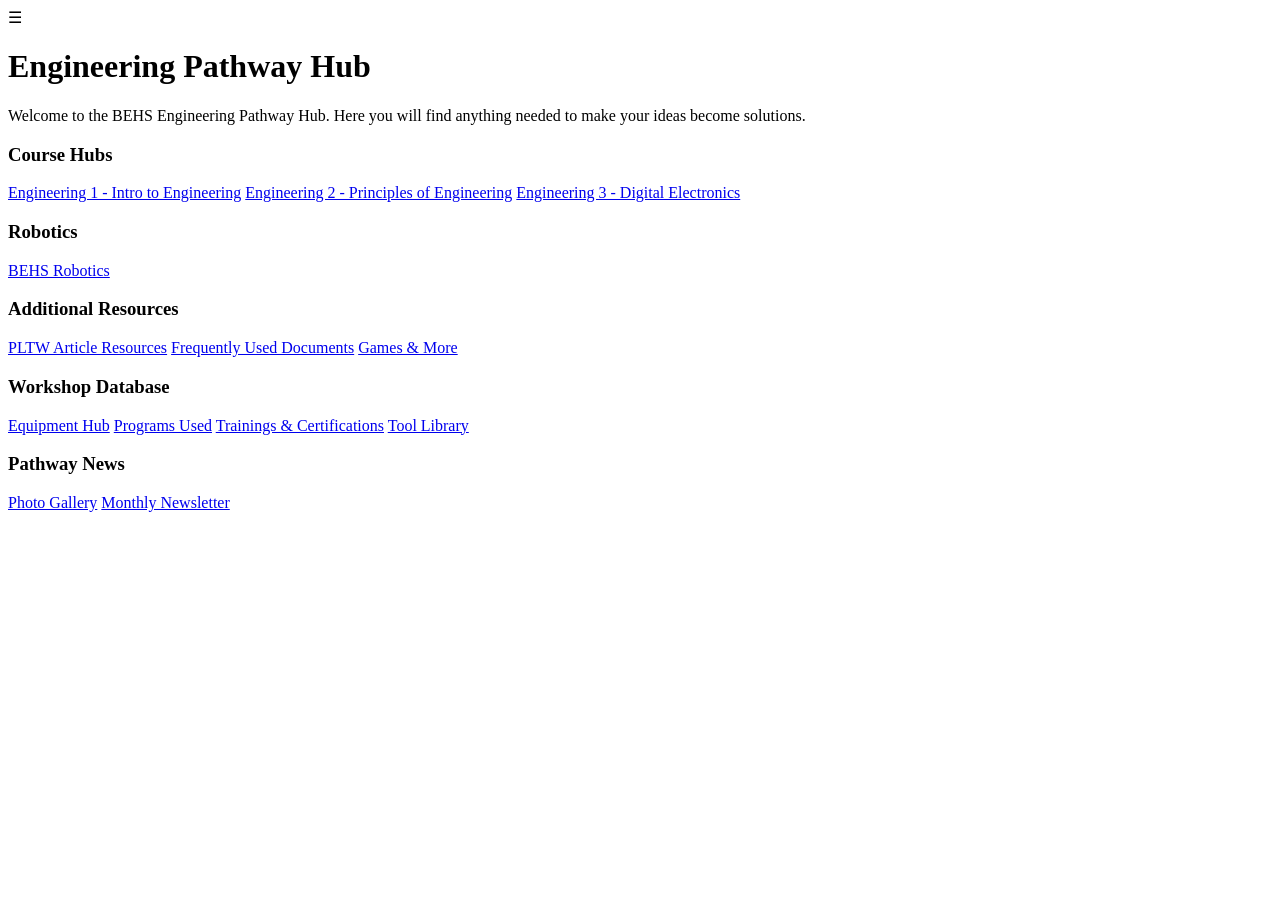
==== index.html @ d0c77edf "Initial commit" ====
<!DOCTYPE html>
<html>
<head>
  <title>Engineering Hub</title>
  <!-- Fonts -->
<link rel="preconnect" href="https://fonts.googleapis.com">
<link rel="preconnect" href="https://fonts.gstatic.com" crossorigin>
<link href="https://fonts.googleapis.com/css2?family=Inter:wght@400;500;600;700&family=Space+Grotesk:wght@400;500;600;700&display=swap" rel="stylesheet">
  <meta name="viewport" content="width=device-width, initial-scale=1.0">
<link rel="stylesheet" href="/BEHS-Engineering-Hub/css/style.css">
</head>

<body>

<div class="menu-toggle" id="menu-toggle">☰</div>

<!-- SIDEBAR LOADED HERE -->
<div id="sidebar-container"></div>

<!-- MAIN CONTENT -->
<div class="main">
  <h1>Engineering Pathway Hub</h1>
  <div class="subtitle">Welcome to the BEHS Engineering Pathway Hub. Here you will find anything needed to make your ideas become solutions.</div>

  <div class="grid">

    <div class="card">
      <h3>Course Hubs</h3>
      <a href="courses/ied.html">Engineering 1 - Intro to Engineering</a>
      <a href="courses/poe.html">Engineering 2 - Principles of Engineering</a>
      <a href="courses/de.html">Engineering 3 - Digital Electronics</a>
    </div>

    <div class="card">
      <h3>Robotics</h3>
      <a href="robotics/robotics.html">BEHS Robotics</a>
    </div>

    <div class="card">
      <h3>Additional Resources</h3>
      <a href="resources/pltwarticleresources.html">PLTW Article Resources</a>
      <a href="resources/freqdocuments.html">Frequently Used Documents</a>
      <a href="resources/gamesandmore.html">Games & More</a>
    </div>

    <div class="card">
      <h3>Workshop Database</h3>
      <a href="workshop/equiphub.html">Equipment Hub</a>
      <a href="resources/programsused.html">Programs Used</a>
      <a href="resources/trainingsandcerts.html">Trainings & Certifications</a>
      <a href="workshop/toollibrary.html">Tool Library</a>
    </div>
    
    <div class="card">
      <h3>Pathway News</h3>
      <a href="news/gallery.html">Photo Gallery</a>
      <a href="news/newsletter.html">Monthly Newsletter</a>
    </div>

  </div>
</div>

<script src="/BEHS-Engineering-Hub/js/script.js"></script>

</body>
</html>
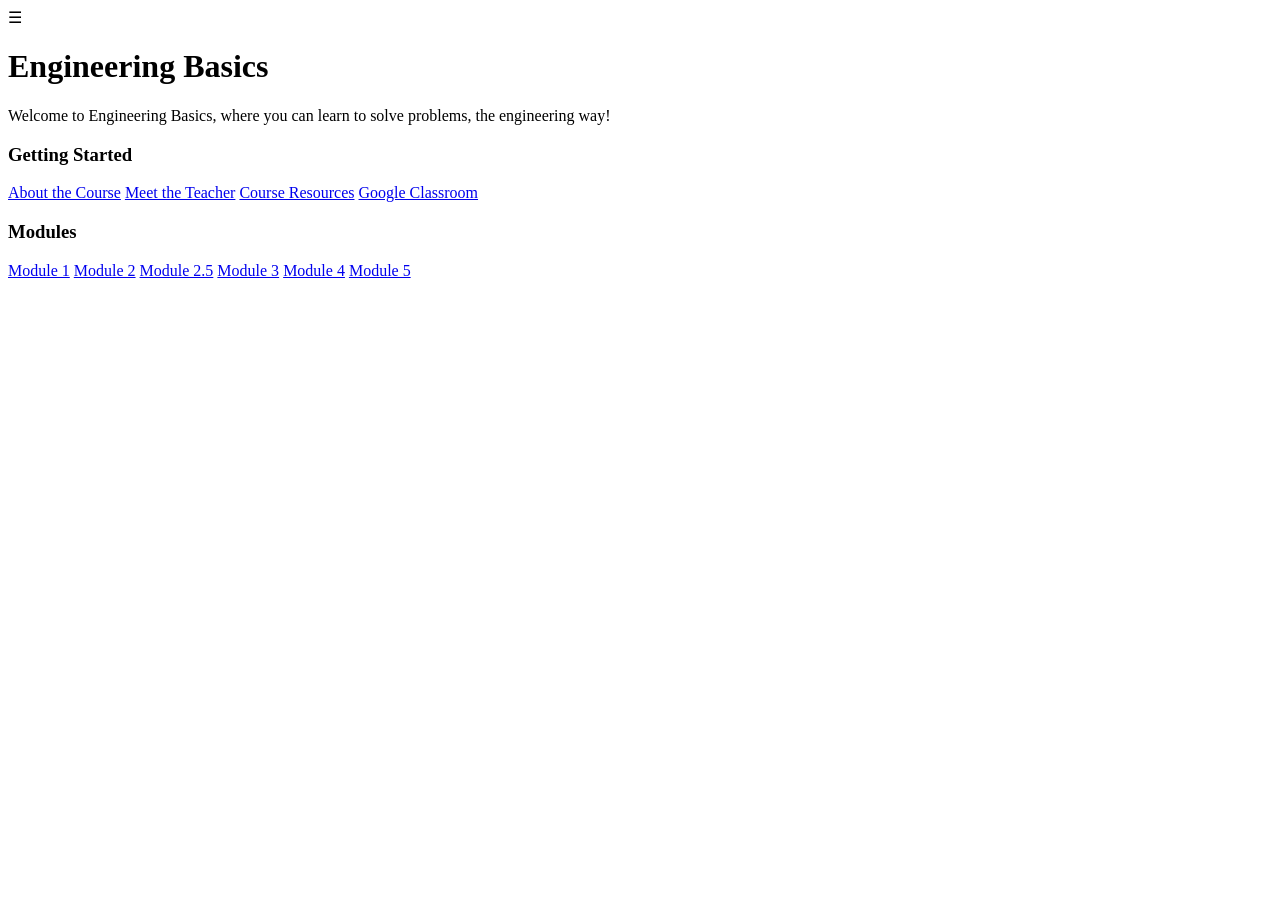
==== commit b747d0ea: "Update index.html" ====
--- a/index.html
+++ b/index.html
@@ -19,42 +19,27 @@
 
 <!-- MAIN CONTENT -->
 <div class="main">
-  <h1>Engineering Pathway Hub</h1>
-  <div class="subtitle">Welcome to the BEHS Engineering Pathway Hub. Here you will find anything needed to make your ideas become solutions.</div>
+  <h1>Engineering Basics</h1>
+  <div class="subtitle">Welcome to Engineering Basics, where you can learn to solve problems, the engineering way!</div>
 
   <div class="grid">
 
     <div class="card">
-      <h3>Course Hubs</h3>
-      <a href="courses/ied.html">Engineering 1 - Intro to Engineering</a>
-      <a href="courses/poe.html">Engineering 2 - Principles of Engineering</a>
-      <a href="courses/de.html">Engineering 3 - Digital Electronics</a>
+      <h3>Getting Started</h3>
+      <a href="gettingstarted/aboutcourse.html">About the Course</a>
+      <a href="gettingstarted/teacher.html">Meet the Teacher</a>
+      <a href="gettingstarted/courseresources.html">Course Resources</a>
+      <a href="insert_later">Google Classroom</a>
     </div>
 
     <div class="card">
-      <h3>Robotics</h3>
-      <a href="robotics/robotics.html">BEHS Robotics</a>
-    </div>
-
-    <div class="card">
-      <h3>Additional Resources</h3>
-      <a href="resources/pltwarticleresources.html">PLTW Article Resources</a>
-      <a href="resources/freqdocuments.html">Frequently Used Documents</a>
-      <a href="resources/gamesandmore.html">Games & More</a>
-    </div>
-
-    <div class="card">
-      <h3>Workshop Database</h3>
-      <a href="workshop/equiphub.html">Equipment Hub</a>
-      <a href="resources/programsused.html">Programs Used</a>
-      <a href="resources/trainingsandcerts.html">Trainings & Certifications</a>
-      <a href="workshop/toollibrary.html">Tool Library</a>
-    </div>
-    
-    <div class="card">
-      <h3>Pathway News</h3>
-      <a href="news/gallery.html">Photo Gallery</a>
-      <a href="news/newsletter.html">Monthly Newsletter</a>
+      <h3>Modules</h3>
+      <a href="modules/module1.html">Module 1</a>
+      <a href="modules/module2.html">Module 2</a>
+      <a href="modules/module2_5.html">Module 2.5</a>
+      <a href="modules/module3.html">Module 3</a>
+      <a href="modules/module4.html">Module 4</a>
+      <a href="modules/module5.html">Module 5</a>
     </div>
 
   </div>
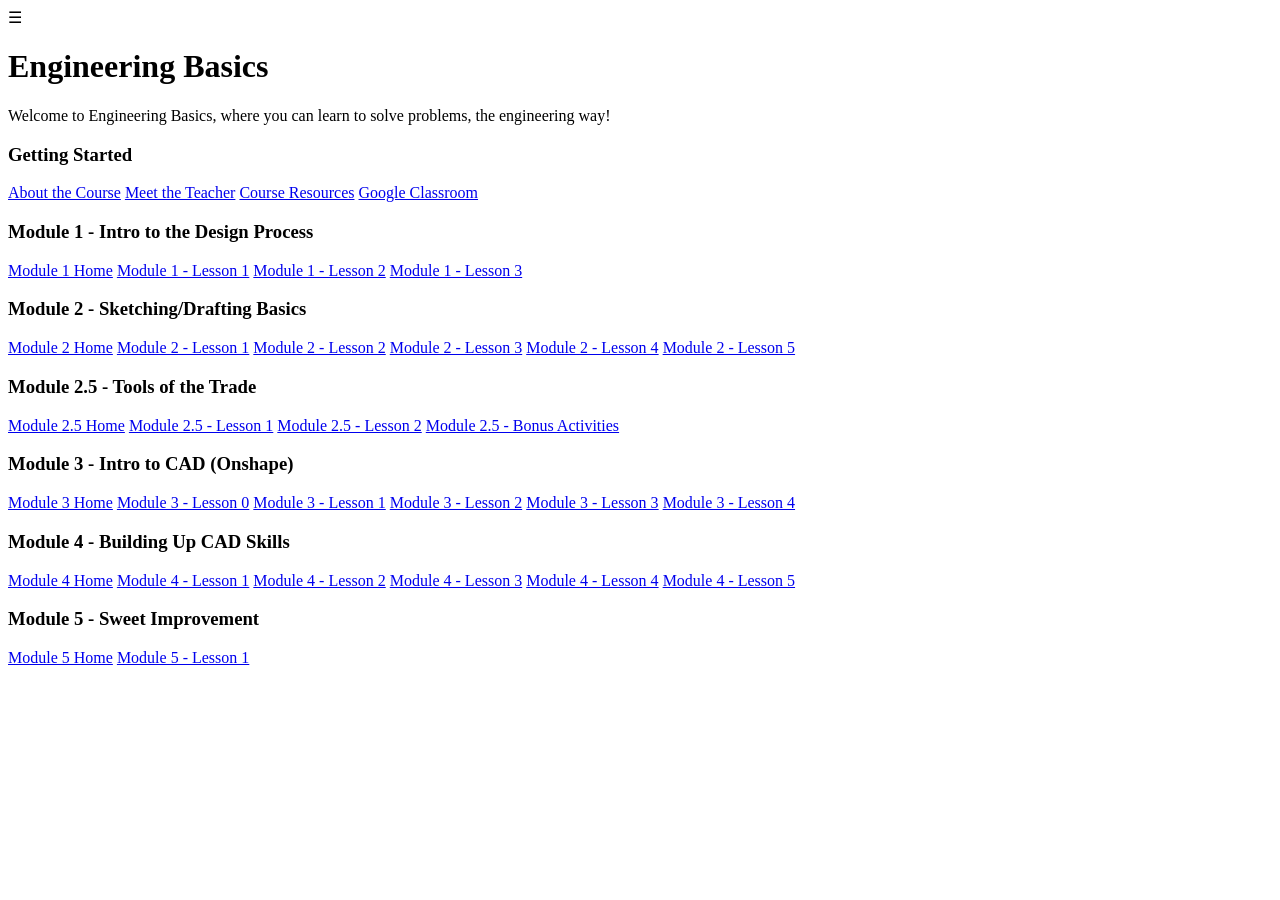
==== commit d2bc879e: "Update index.html" ====
--- a/index.html
+++ b/index.html
@@ -1,13 +1,13 @@
 <!DOCTYPE html>
 <html>
 <head>
-  <title>Engineering Hub</title>
+  <title>Engineering Basics (IDL 811 Course Project - Sophie Smith)</title>
   <!-- Fonts -->
 <link rel="preconnect" href="https://fonts.googleapis.com">
 <link rel="preconnect" href="https://fonts.gstatic.com" crossorigin>
 <link href="https://fonts.googleapis.com/css2?family=Inter:wght@400;500;600;700&family=Space+Grotesk:wght@400;500;600;700&display=swap" rel="stylesheet">
   <meta name="viewport" content="width=device-width, initial-scale=1.0">
-<link rel="stylesheet" href="/BEHS-Engineering-Hub/css/style.css">
+<link rel="stylesheet" href="/CourseProject-EngineeringBasics/css/style.css">
 </head>
 
 <body>
@@ -33,19 +33,60 @@
     </div>
 
     <div class="card">
-      <h3>Modules</h3>
-      <a href="modules/module1.html">Module 1</a>
-      <a href="modules/module2.html">Module 2</a>
-      <a href="modules/module2_5.html">Module 2.5</a>
-      <a href="modules/module3.html">Module 3</a>
-      <a href="modules/module4.html">Module 4</a>
-      <a href="modules/module5.html">Module 5</a>
+      <h3>Module 1 - Intro to the Design Process</h3>
+      <a href="modules/module1.html">Module 1 Home</a>
+      <a href="modules/lessons/m1l1.html">Module 1 - Lesson 1</a>
+      <a href="modules/lessons/m1l2.html">Module 1 - Lesson 2</a>
+      <a href="modules/lessons/m1l3.html">Module 1 - Lesson 3</a>
     </div>
 
+    <div class="card">
+      <h3>Module 2 - Sketching/Drafting Basics</h3>
+      <a href="modules/module2.html">Module 2 Home</a>
+      <a href="modules/lessons/m2l1.html">Module 2 - Lesson 1</a>
+      <a href="modules/lessons/m2l2.html">Module 2 - Lesson 2</a>
+      <a href="modules/lessons/m2l3.html">Module 2 - Lesson 3</a>
+      <a href="modules/lessons/m2l4.html">Module 2 - Lesson 4</a>
+      <a href="modules/lessons/m2l5.html">Module 2 - Lesson 5</a>
+    </div>
+
+    <div class="card">
+      <h3>Module 2.5 - Tools of the Trade</h3>
+      <a href="modules/module2p5.html">Module 2.5 Home</a>
+      <a href="modules/lessons/m2p5l1.html">Module 2.5 - Lesson 1</a>
+      <a href="modules/lessons/m2p5l2.html">Module 2.5 - Lesson 2</a>
+      <a href="modules/lessons/m2p5l3.html">Module 2.5 - Bonus Activities</a>
+    </div>
+
+    <div class="card">
+      <h3>Module 3 - Intro to CAD (Onshape)</h3>
+      <a href="modules/module3.html">Module 3 Home</a>
+      <a href="modules/lessons/m3l0.html">Module 3 - Lesson 0</a>
+      <a href="modules/lessons/m3l1.html">Module 3 - Lesson 1</a>
+      <a href="modules/lessons/m3l2.html">Module 3 - Lesson 2</a>
+      <a href="modules/lessons/m3l3.html">Module 3 - Lesson 3</a>
+      <a href="modules/lessons/m3l4.html">Module 3 - Lesson 4</a>
+    </div>
+
+    <div class="card">
+      <h3>Module 4 - Building Up CAD Skills</h3>
+      <a href="modules/module4.html">Module 4 Home</a>
+      <a href="modules/lessons/m4l1.html">Module 4 - Lesson 1</a>
+      <a href="modules/lessons/m4l2.html">Module 4 - Lesson 2</a>
+      <a href="modules/lessons/m4l3.html">Module 4 - Lesson 3</a>
+      <a href="modules/lessons/m4l4.html">Module 4 - Lesson 4</a>
+      <a href="modules/lessons/m4l5.html">Module 4 - Lesson 5</a>
+    </div>
+
+    <div class="card">
+      <h3>Module 5 - Sweet Improvement</h3>
+      <a href="modules/module5.html">Module 5 Home</a>
+      <a href="modules/lessons/m5l1.html">Module 5 - Lesson 1</a>
+    </div>
   </div>
 </div>
 
-<script src="/BEHS-Engineering-Hub/js/script.js"></script>
+<script src="/CourseProject-EngineeringBasics/js/script.js"></script>
 
 </body>
 </html>
